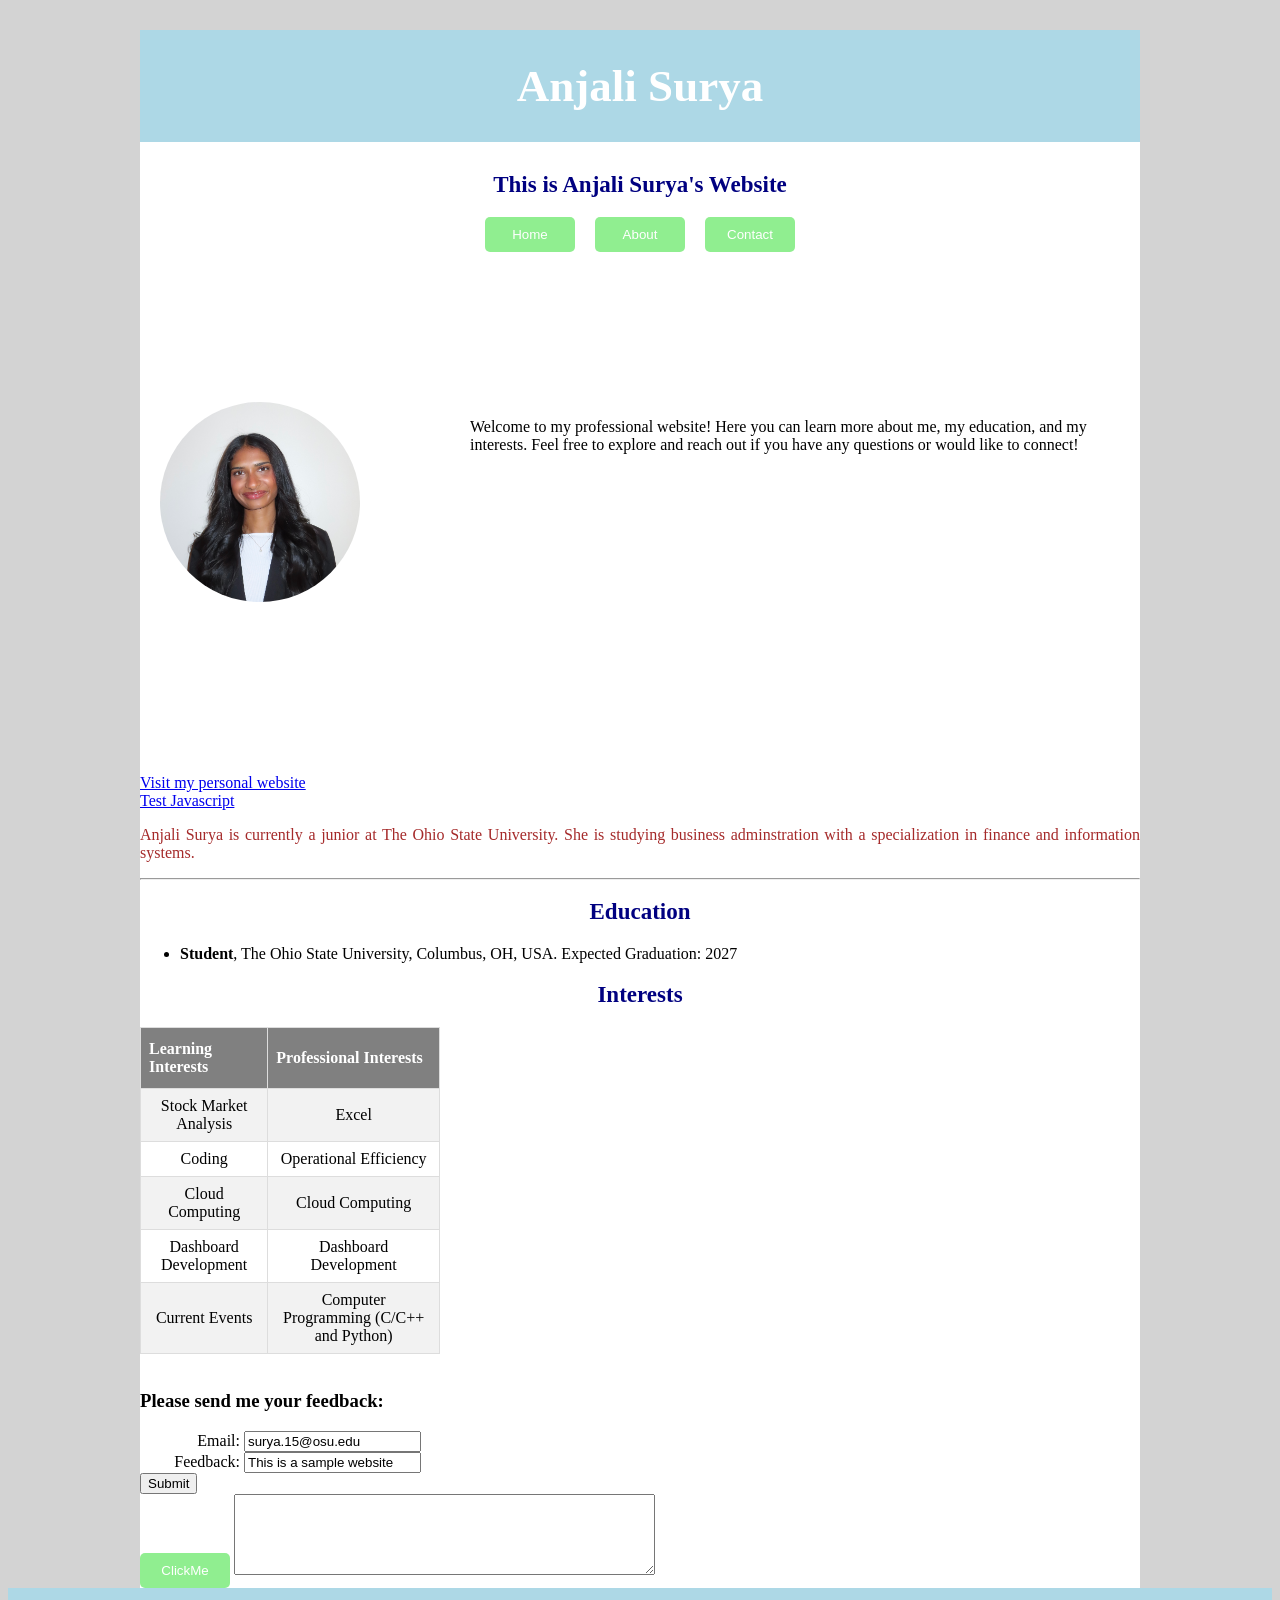
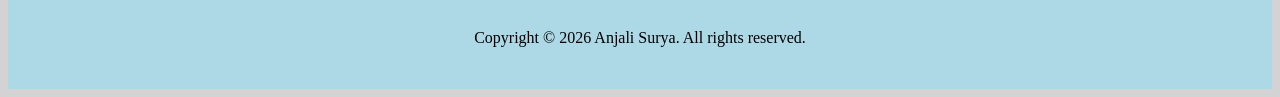
==== index.html @ 03d15a04 "first commit" ====
<!DOCTYPE html>
<html>
  <head>
    <title>My Website</title>
    <link rel="stylesheet" href="style.css">
  </head>
  <body>
    <div class="container">
      <div class ="body">
        <h1 class="header">Anjali Surya</h1>
        <h2 class="h2">This is Anjali Surya's Website</h2>
        <div class = "button">
          <button>Home </button>
          <button>About</button>
          <button>Contact</button>
        </div>
      </div>

    <div class="content">
      <div class = "image">
        <img src="Headshot.jpg" class="mark">
      </div>
      <div class="text">
        <p>Welcome to my professional website! Here you can learn more about me, my education, and my interests. Feel free to explore and reach out if you have any questions or would like to connect!</p>
      </div>
    </div>

    <br>
    <a href="http://www.anjalisurya.com">Visit my personal website</a> 
    <br>
    <a href="page2.html"> Test Javascript</a>
      <br>
    <p class="myP" >Anjali Surya is currently a junior at The Ohio State University. She is studying business adminstration with a specialization in finance and information systems. </p>
<hr>
<h2 > Education</h2>
    <ul>
      <li><strong>Student</strong>, 
  The Ohio State University, Columbus, OH, USA. Expected Graduation: 2027

</li>

    </ul>

<h2> Interests </h2>
  <p></p>

  
    <table id="mytable">
      <tr>     <th>Learning Interests</th>         <th>Professional Interests</th>      </tr>
      <tr>     <td>Stock Market Analysis</td>    <td>Excel</td>      </tr>
      <tr>     <td>Coding</td>   <td>Operational Efficiency</td> </tr>
      <tr>     <td>  Cloud Computing   </td>   <td>Cloud Computing   </td>  </tr>
      <tr>     <td> Dashboard Development </td>   <td> Dashboard Development </td>   </tr>
      <tr>     <td>  Current Events  </td>       <td> Computer Programming (C/C++ and Python) </td> </tr>
    </table>
<br>
<h3>Please send me your feedback:</h3>
    <form action="index.html" method="get">
      <label for="username">Email:</label>
      <input type="text" id="email" name="email" value="surya.15@osu.edu">
      <br>
      <label for="feedback: ">Feedback:  </label>
      <input  id="feedback" name="feedback" value="This is a sample website"/>
      <br>
      <input id="mybutton" type="submit" value="Submit">
    </form> 


    <button id="button" > ClickMe
    </button>
    <textarea id="myTextArea" rows="5" cols="50">
      </textarea>
    </div>

    <div class = "footer">
      <p>Copyright © 2026 Anjali Surya. All rights reserved.</p>

    
    <script src="myscripts.js"> </script>
  </body>
</html>
---- style.css ----
@font-face { 
    font-family: SeafordBold; 
    src: url(./font/SeafordBold.ttf); 
    font-weight: normal; 
    }    
    
  @font-face { 
    font-family: SeafordRg; 
    src: url(./font/SeafordRg.ttf); 
    font-weight: normal; 
    }

    .container{
      width: 1000px;
      background-color: #fff;
      margin: auto;
    }

 h1 {
    color: navy;
    font-family: verdana;
    text-align: center;
    font-size: 45px
  }

  h2 {
    font-family: verdana;
    color: navy;
    font-size: 23px;
    text-align: center;
}

  p.myP{
    color: brown;
    text-align: justify;
   text-justify: inter-word;
  }

  p{
    font-family: SeafordRg;
    color: black;
  }

  p.myP:hover{background-color: #ddd;}


 body {
        font-family: SeafordRg;
        background-color: lightgray;
      }



td {
    text-align: center;
  }




  ol:hover{background-color: #ddd;}

ul:hover{background-color: #ddd;}

ol { 
    list-style: none; 
    counter-reset: num; 
} 

ol li { 
    counter-increment: num; 
}  
  ol li::before { 
    content:counter(num) "."; 
    color: blue;     
} 


#mytable {
    font-family: SeafordRg;
    border-collapse: collapse;
    width: 30%;
  }
  
  #mytable td, #mytable th {
    border: 1px solid #ddd;
    padding: 8px;
  }
  
  #mytable tr:nth-child(even){background-color: #f2f2f2;}
  
  #mytable tr:hover {background-color: #ddd;}
  
  #mytable th {
    padding-top: 12px;
    padding-bottom: 12px;
    text-align: left;
    background-color: grey;
    color: white;
  }

  label { display: inline-block; width: 100px; text-align: right; }
 
 img.myImage{
  height: 140px;
  width: 150px;
  border-radius: 50%;
 }


.mark {
    height: 200px;
    width: 200px;
}

.header {
    background-color: lightblue;
    color: white;
    text-align: center;
    padding-top: 3%;
    padding-bottom: 3%;
}

.content {
    padding-left: 20px;
    padding-right: 20px;
    display: flex;
    margin-top: 15%;
    margin-bottom: 15%;
}

.image{
  width: 310px;
}

.text {
  width: 650px;
}
.footer{
  text-align: center;
  padding-bottom: 2%;
  padding-top: 2%;
  background-color: lightblue;
  color: white;
}


button {
  border-radius: 5px;
  background-color: lightgreen;
  border: 0;
  width: 90px;
  height: 35px;
  color: white;
  padding: 5px;
}

img{
  border-radius: 50%;
}

.button{
  display: flex;
  justify-content: center;
  gap: 20px;
}
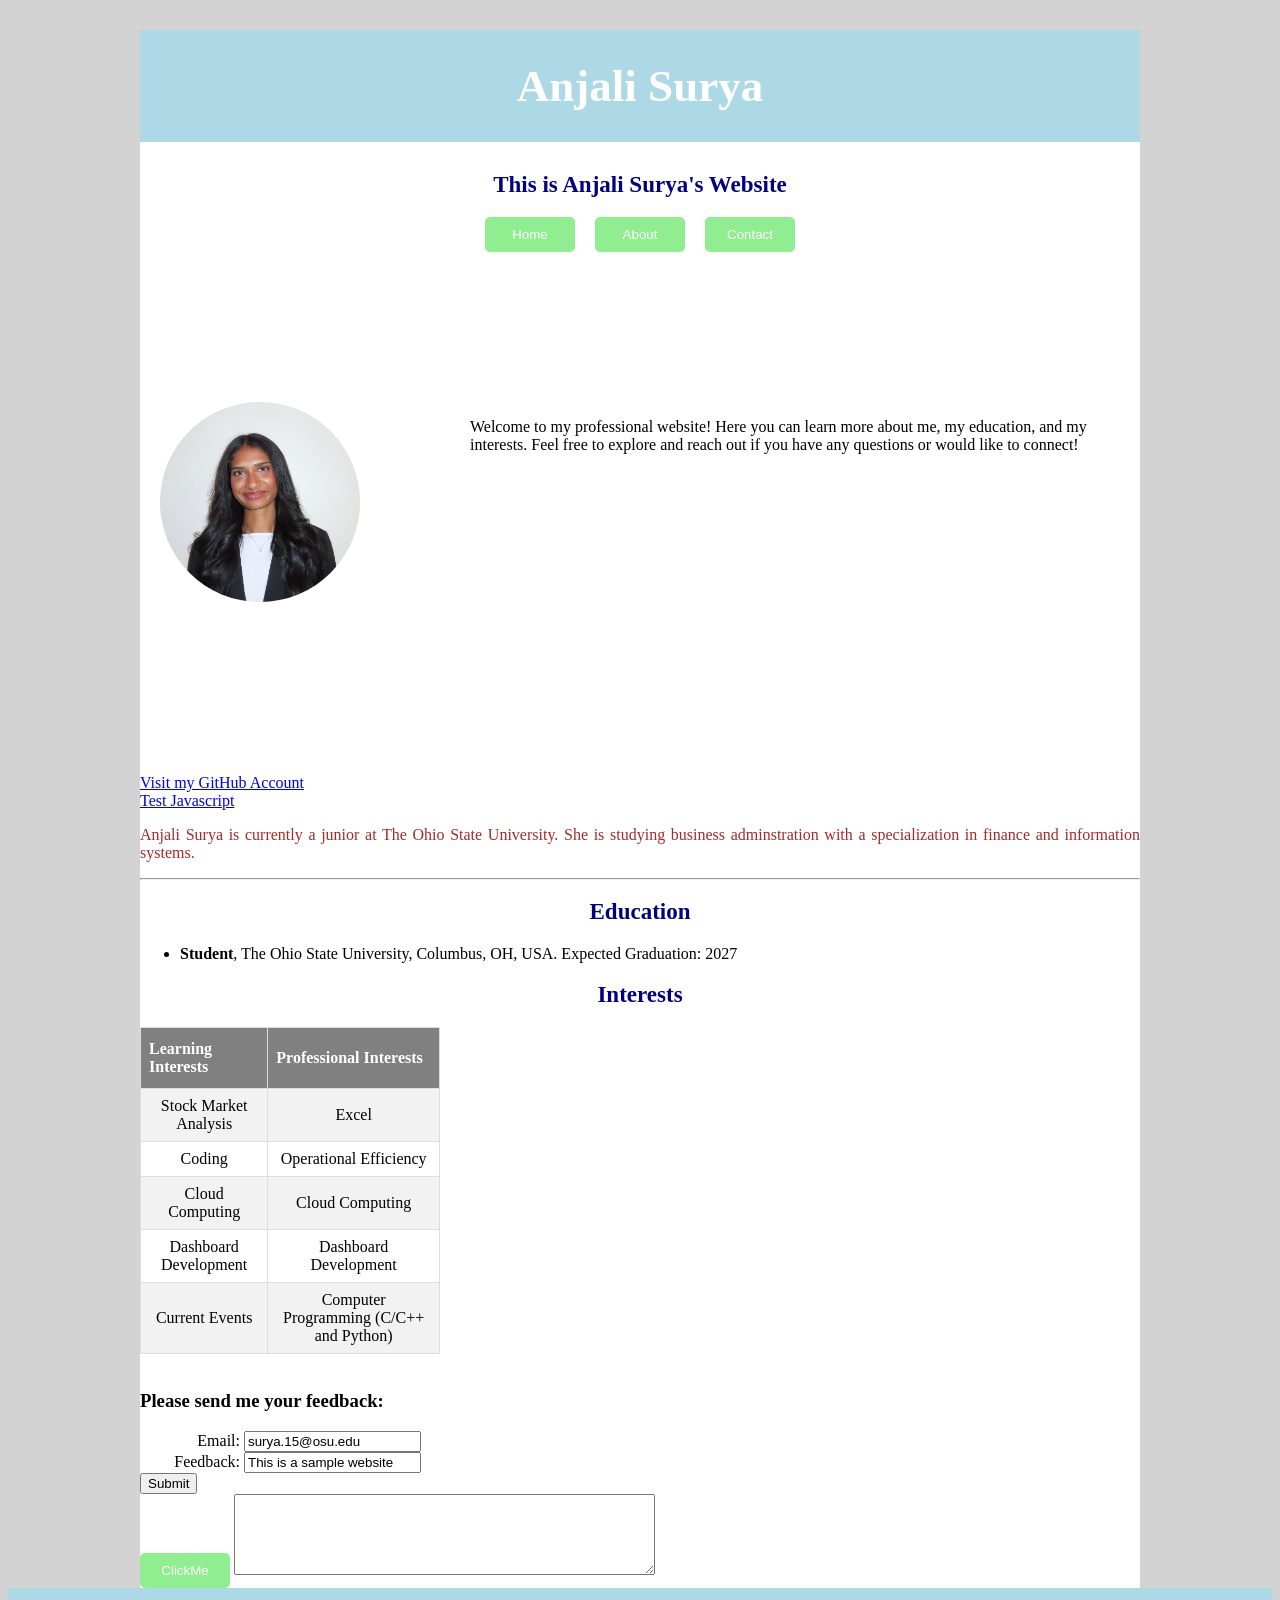
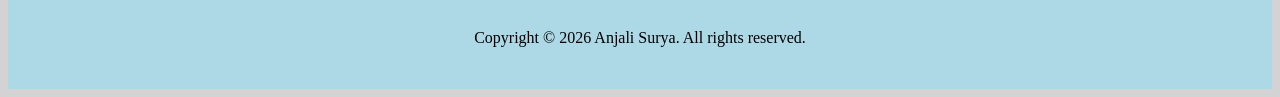
==== commit ddfc662e: "new update" ====
--- a/index.html
+++ b/index.html
@@ -26,7 +26,7 @@
     </div>
 
     <br>
-    <a href="http://www.anjalisurya.com">Visit my personal website</a> 
+    <a href="https://github.com/AnjaliSurya/Anjali-website" >Visit my GitHub Account</a> 
     <br>
     <a href="page2.html"> Test Javascript</a>
       <br>
